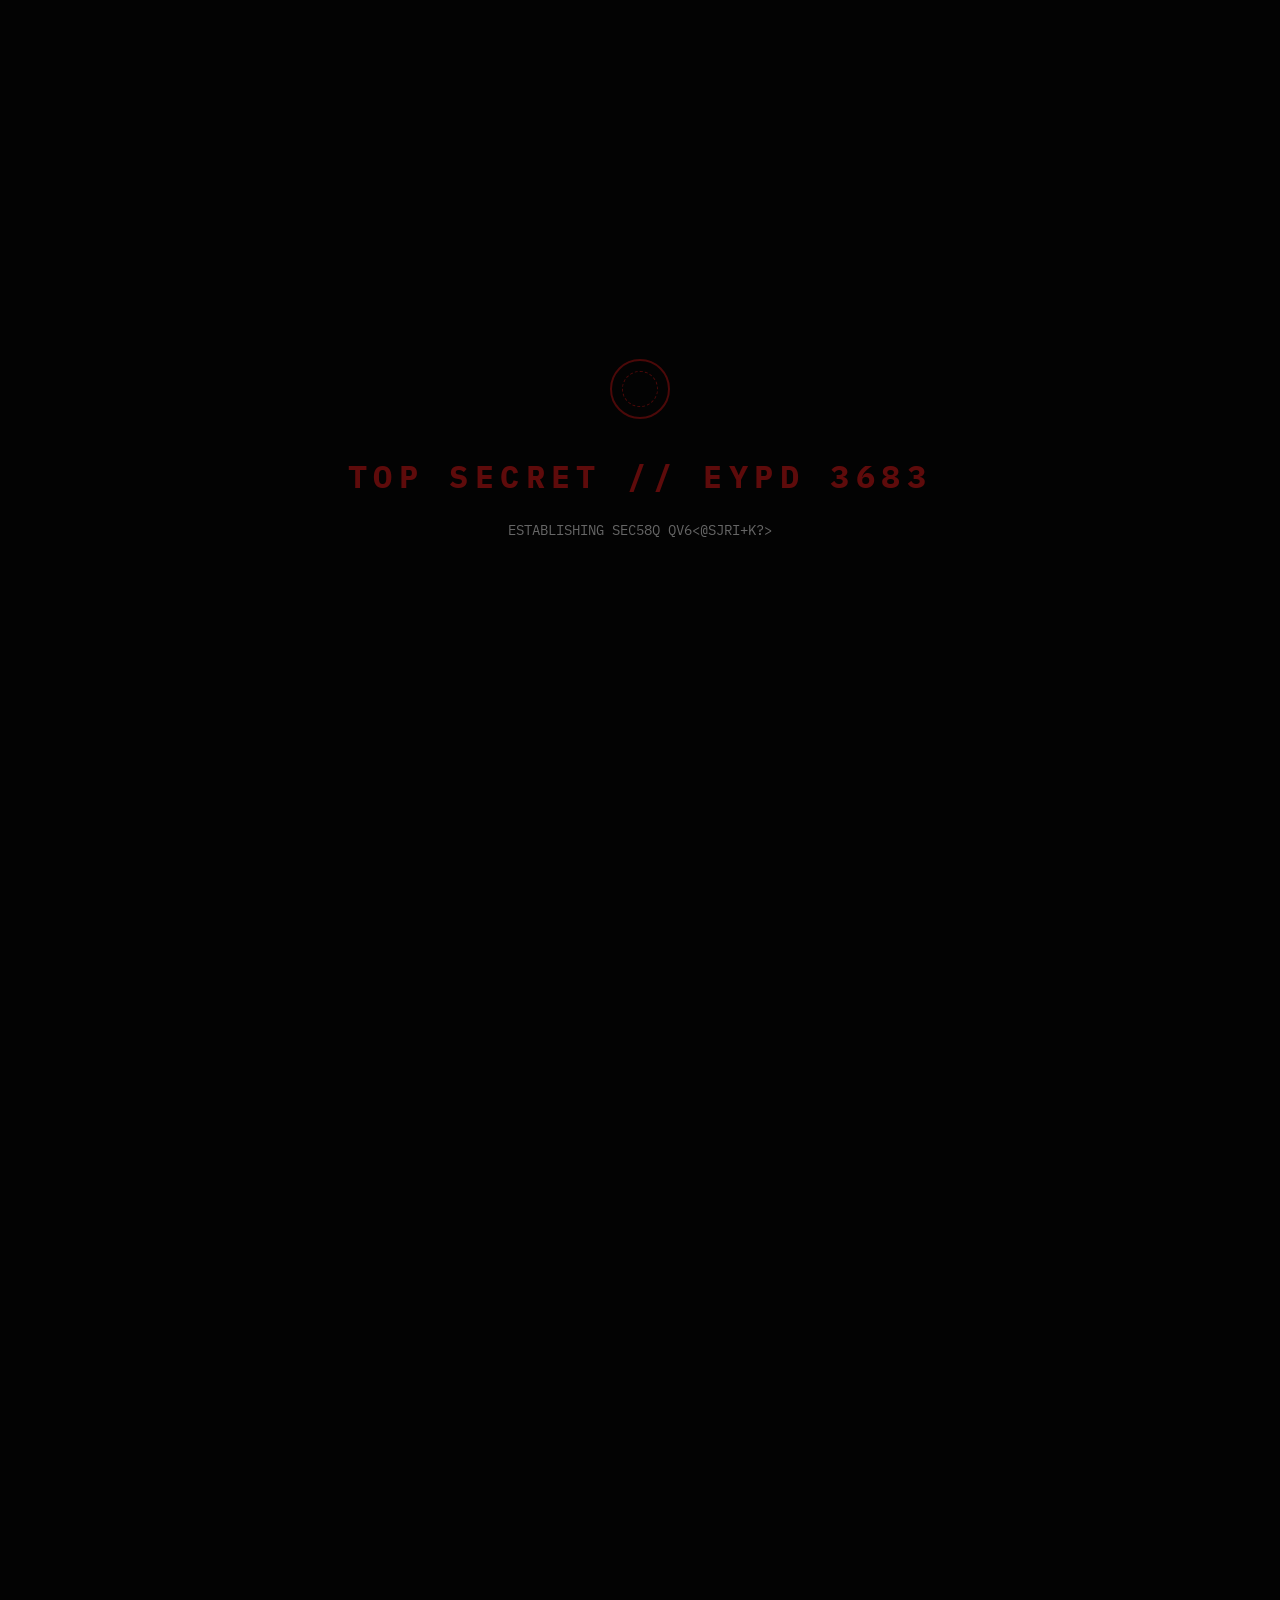
==== index.html @ 2230bb6f "Initial commit of Cybersec Portfolio" ====
<!DOCTYPE html>
<html lang="en">

<head>
    <meta charset="UTF-8">
    <meta name="viewport" content="width=device-width, initial-scale=1.0">
    <title>Dossier: A. Maryshchenko</title>
    <link rel="stylesheet" href="style.css">
    <link
        href="https://fonts.googleapis.com/css2?family=IBM+Plex+Mono:ital,wght@0,300;0,400;0,500;1,400&family=Playfair+Display:ital,wght@0,400;0,600;1,400&family=Shadows+Into+Light&display=swap"
        rel="stylesheet">
</head>

<body>
    <div class="scanlines"></div>

    <div class="threat-ticker" id="threat-ticker">
        <span class="ticker-close" id="close-ticker">[X]</span>
        <div class="ticker-content">
            <span>[US-CERT] SEVERITY HIGH: Zero-day exploit detected in active wild. Patch immediately.</span>
            <span class="ticker-sep">||</span>
            <span>[CISA] Alert (AA25-104A): APT groups targeting critical infrastructure.</span>
            <span class="ticker-sep">||</span>
            <span>[GLOBAL_INTEL] Ransomware surge tracked across financial sectors.</span>
            <span class="ticker-sep">||</span>
            <span>[INTERNAL] System integrity verified. No anomalous connections detected.</span>
        </div>
    </div>

    <div id="classification-overlay">
        <div class="overlay-content">
            <div class="seal"></div>
            <h1 class="decrypt" data-text="TOP SECRET // EYES ONLY">TOP SECRET // EYES ONLY</h1>
            <p class="decrypt" data-text="ESTABLISHING SECURE CONNECTION...">ESTABLISHING SECURE CONNECTION...</p>
        </div>
    </div>

    <div class="dossier-container">
        <div class="ink-stamp">CONFIDENTIAL</div>
        <header class="dossier-header">
            <div class="barcode"></div>
            <div class="doc-meta">
                <span class="glitch" data-text="DOC_ID: 884-AM-25">DOC_ID: 884-AM-25</span>
                <span>CLEARANCE: LEVEL 4</span>
                <span id="current-time"></span>
            </div>
            <h1 class="subject-title decrypt" data-text="SUBJECT: ANTON MARYSHCHENKO">SUBJECT: MARYSHCHENKO, ANTON</h1>
            <div class="header-divider"></div>
        </header>

        <main class="dossier-body">
            <section class="intel-block">
                <h2>I. IDENTIFICATION</h2>
                <div class="ident-wrapper" style="position: relative;">
                    <div class="invisible-ink" style="top: -20px; left: 160px; transform: rotate(-5deg); font-size: 1.4rem;">"High aptitude for lateral movement" - Director</div>
                    <div class="photo-placeholder">
                        <div class="photo-inner">
                            <span class="photo-text">NO_PHOTO_AVAILABLE</span>
                        </div>
                    </div>
                    <div class="data-grid">
                        <div class="data-row">
                            <span class="label">CURRENT STATUS:</span>
                            <span class="value">Cybersecurity Student <span class="highlight-serif">/</span>
                                Enthusiast</span>
                        </div>
                        <div class="data-row">
                            <span class="label">LOCATION:</span>
                            <span class="value">Rzeszów, Poland</span>
                        </div>
                        <div class="data-row">
                            <span class="label">LANGUAGES:</span>
                            <span class="value">English (B2), Polish (B2), Ukrainian (Native)</span>
                        </div>
                        <div class="data-row">
                            <span class="label">COMMS_LINK:</span>
                            <span class="value">
                                <a href="mailto:carryratrotcat@gmail.com" class="secure-link">EMAIL</a> &nbsp;|&nbsp;
                                <a href="https://github.com/amaryshchenko" target="_blank"
                                    class="secure-link">GITHUB</a>
                            </span>
                        </div>
                        <div class="data-row" style="margin-top: 0.8rem;">
                            <span class="label">ARCHIVES:</span>
                            <span class="value">
                                <a href="blog.html" class="secure-link"
                                    style="color: var(--accent-red); font-weight: bold; letter-spacing: 0.1em;">[ ACCESS
                                    FIELD_NOTES // BLOG ]</a>
                            </span>
                        </div>
                    </div>
                </div>
            </section>

            <section class="intel-block">
                <h2>II. CAPABILITIES & ASSETS</h2>
                <p class="summary-text">Subject is actively developing foundational capabilities in <span
                        class="highlight-serif italic">offensive security methodologies</span>, vulnerability
                    assessment, and threat hunting. Known to frequent training grounds (TryHackMe, HackTheBox) to build
                    practical skills in privilege escalation, exploitation, and cryptographic analysis.</p>

                <div style="position: relative;">
                    <div class="invisible-ink" style="top: -25px; right: 10px; transform: rotate(7deg); color: #00ffcc; text-shadow: 0 0 8px #00ffcc;">Currently studying for OSCP certification.</div>
                    <div class="capabilities-list">
                        <span class="cap-item decrypt-late" data-text="Bash / Python">Bash / Python</span>
                    <span class="cap-item decrypt-late" data-text="SQL / Web Exploitation">SQL / Web Exploitation</span>
                    <span class="cap-item decrypt-late" data-text="Metasploit Framework">Metasploit Framework</span>
                    <span class="cap-item decrypt-late" data-text="Burp Suite">Burp Suite</span>
                    <span class="cap-item decrypt-late" data-text="Nmap / Wireshark">Nmap / Wireshark</span>
                    <span class="cap-item decrypt-late" data-text="Active Directory">Active Directory</span>
                    <span class="cap-item decrypt-late" data-text="Wazuh SIEM">Wazuh, Splunk</span>
                    </div>
                </div>
            </section>

            <section class="intel-block">
                <h2>III. RECENT OPERATIONS</h2>

                <div class="operation" style="position: relative;">
                    <div class="invisible-ink" style="bottom: 10px; right: 20px; transform: rotate(-4deg); color: #ff00ff; text-shadow: 0 0 8px #ff00ff;">Note: Strong methodology. Excellent pivot from initial phishing payload to full Domain Admin compromise.</div>
                    <div class="op-header">
                        <h3>OP: ENTERPRISE HOMELAB (PROJECT SP)</h3>
                        <a href="https://github.com/amaryshchenko/project-sp" class="secure-link" target="_blank">[VIEW
                            ARCHIVE]</a>
                    </div>
                    <p class="op-details">
                        Subject architected a 6-node corporate infrastructure featuring AD, DNS, DHCP, and SSO. Executed
                        a full-spectrum kill chain simulation involving reconnaissance, credential brute-forcing,
                        phishing, lateral movement, privilege escalation, and data exfiltration.
                    </p>
                    <div class="kill-chain-log">
                        <div class="log-header">ACTION_REPORT :: KILL_CHAIN_SEQUENCE</div>
                        <div class="log-entry">
                            <span class="timestamp">[T+00:00]</span>
                            <span class="phase">RECONNAISSANCE</span>
                            <span class="log-desc">Mapped 6-node network (<span class="intel-tooltip"
                                    data-intel="Active Directory (Microsoft)">AD</span>, <span class="intel-tooltip"
                                    data-intel="Domain Name System">DNS</span>, <span class="intel-tooltip"
                                    data-intel="Dynamic Host Configuration Protocol">DHCP</span>, <span
                                    class="intel-tooltip" data-intel="Single Sign-On">SSO</span>) via active
                                scanning.</span>
                        </div>
                        <div class="log-entry">
                            <span class="timestamp">[T+01:14]</span>
                            <span class="phase">INFILTRATION</span>
                            <span class="log-desc">Credential brute-force executed. Initial foothold established.</span>
                        </div>
                        <div class="log-entry">
                            <span class="timestamp">[T+02:45]</span>
                            <span class="phase">LATERAL_MOVEMENT</span>
                            <span class="log-desc">Phishing payload executed. Reverse shell gained on
                                WIN_11_CLIENT.</span>
                        </div>
                        <div class="log-entry">
                            <span class="timestamp">[T+03:12]</span>
                            <span class="phase">PRIVILEGE_ESCALATION</span>
                            <span class="log-desc">Domain Admin compromised on WIN_SERVER_2025. Persistence
                                achieved.</span>
                        </div>
                        <div class="log-entry">
                            <span class="timestamp">[T+04:28]</span>
                            <span class="phase">DETECTION_ANALYSIS</span>
                            <span class="log-desc">Reviewed Wazuh SIEM alerts to analyze attack signatures and
                                indicators.</span>
                        </div>
                    </div>
                </div>

                <div class="operation">
                    <div class="op-header">
                        <h3>OP: CONTINUOUS ASSESSMENT</h3>
                    </div>
                    <p class="op-details">
                        Ongoing infiltration and analysis of simulated environments. Web application security via
                        PortSwigger Academy. Consistent engagement in capture-the-flag exercises.
                    </p>
                </div>
            </section>

            <section class="intel-block">
                <h2>IV. ACADEMIC & TRAINING RECORDS</h2>
                <div class="operation">
                    <div class="op-header">
                        <h3>UNIVERSITY OF INFORMATION TECHNOLOGY AND MANAGEMENT, RZESZÓW</h3>
                    </div>
                    <p class="op-details">Higher Education | Cybersecurity | 2025 – Present</p>
                </div>
                <div class="operation">
                    <div class="op-header">
                        <h3>MANKIVSKA ZZSO I–III STOPNIA</h3>
                    </div>
                    <p class="op-details">Secondary Education | 2013 – 2025</p>
                </div>
            </section>

            <section class="intel-block biometric-section">
                <h2>V. SECURE ASSETS (RESTRICTED)</h2>
                <div class="auth-container" style="position: relative;">
                    <div class="invisible-ink" style="top: -30px; left: 50%; transform: translateX(-50%) rotate(2deg); color: #00ffcc; text-shadow: 0 0 8px #00ffcc;">Hold for 2.5s to bypass DRM lock.</div>
                    <div class="fingerprint-scanner" id="biometric-scanner">
                        <div class="scanner-line"></div>
                        <span class="scanner-text">[ PRESS AND HOLD FOR CLEARANCE ]</span>
                    </div>
                    <div class="progress-bar-container">
                        <div class="progress-bar" id="auth-progress"></div>
                    </div>
                    <p id="auth-status" class="font-mono">AWAITING BIOMETRIC INPUT...</p>

                    <div id="secure-payload" style="display: none;">
                        <div class="payload-content">
                            <p class="success-msg decrypt-late" data-text="AUTHORIZATION ACCEPTED. FILES UNLOCKED.">
                                AUTHORIZATION ACCEPTED. FILES UNLOCKED.</p>
                            <div class="file-links">
                                <a href="CV_Anton_Maryshchenko.pdf" target="_blank"
                                    class="secure-link file-btn decrypt-late" data-text="> DOWNLOAD_CV.PDF">>
                                    DOWNLOAD_CV.PDF</a>
                                <a href="Certificates_Anton_Maryshchenko.pdf" target="_blank"
                                    class="secure-link file-btn decrypt-late" data-text="> VIEW_CERTIFICATES.PDF">>
                                    VIEW_CERTIFICATES.PDF</a>
                            </div>
                        </div>
                    </div>
                </div>
            </section>


        </main>


        <footer class="dossier-footer">
            <div class="header-divider"></div>
            <p>END OF FILE.</p>
            <p class="subtext">UNAUTHORIZED REPRODUCTION OR DISTRIBUTION IS STRICTLY PROHIBITED.</p>
            <p class="subtext" style="margin-top: 2rem;">
                <span id="btn-purge" class="secure-link" style="cursor: pointer; color: #444;">[ PURGE RECORD ]</span>
            </p>
        </main>
    </div>

    <!-- UV Scanner Side Tab -->
    <button id="btn-uv" class="uv-side-tab">
        <span class="hw-led"></span>
        <span class="hw-text">UV_SCANNER</span>
    </button>

    <script src="app.js"></script>
</body>

</html>
---- style.css ----
:root {
    --bg-color: #030303;
    --paper-color: #0a0a0a;
    --text-primary: #d1d1d1;
    --text-muted: #666666;
    --accent-red: #5e0b0b;
    --border-color: #222222;
    --font-mono: 'IBM Plex Mono', monospace;
    --font-serif: 'Playfair Display', serif;
}

* {
    margin: 0;
    padding: 0;
    box-sizing: border-box;
}

body {
    background-color: var(--bg-color);
    color: var(--text-primary);
    font-family: var(--font-mono);
    line-height: 1.6;
    font-size: 14px;
    overflow-x: hidden;
    transition: background-color 0.5s ease;
}

::selection {
    background: var(--text-primary);
    color: var(--bg-color);
}

/* Custom Scrollbar */
::-webkit-scrollbar {
    width: 8px;
}
::-webkit-scrollbar-track {
    background: var(--bg-color);
}
::-webkit-scrollbar-thumb {
    background: #333;
    border: 1px solid var(--border-color);
}
::-webkit-scrollbar-thumb:hover {
    background: #555;
}

/* Background watermark */
.dossier-container::before {
    content: 'CONFIDENTIAL';
    position: fixed;
    top: 50%;
    left: 50%;
    transform: translate(-50%, -50%) rotate(-45deg);
    font-size: 10vw;
    font-family: var(--font-serif);
    font-weight: 600;
    color: rgba(255, 255, 255, 0.015);
    z-index: 0;
    pointer-events: none;
    letter-spacing: 0.1em;
    white-space: nowrap;
}

/* CRT Scanlines Effect */
.scanlines {
    position: fixed;
    top: 0; left: 0; width: 100vw; height: 100vh;
    background: linear-gradient(rgba(18, 16, 16, 0) 50%, rgba(0, 0, 0, 0.2) 50%), linear-gradient(90deg, rgba(255, 0, 0, 0.03), rgba(0, 255, 0, 0.01), rgba(0, 0, 255, 0.03));
    background-size: 100% 3px, 3px 100%;
    z-index: 9998;
    pointer-events: none;
    opacity: 0.6;
}

/* Initial Overlay */
#classification-overlay {
    position: fixed;
    top: 0;
    left: 0;
    width: 100vw;
    height: 100vh;
    background-color: var(--bg-color);
    z-index: 9999;
    display: flex;
    justify-content: center;
    align-items: center;
    flex-direction: column;
    transition: opacity 1.5s ease-in-out;
}

.overlay-content {
    text-align: center;
    color: var(--accent-red);
}

.overlay-content h1 {
    font-size: 2rem;
    letter-spacing: 0.2em;
    margin-bottom: 1rem;
}

.overlay-content p {
    color: var(--text-muted);
    font-size: 0.9rem;
}

.seal {
    width: 60px;
    height: 60px;
    border: 2px solid var(--accent-red);
    border-radius: 50%;
    margin: 0 auto 2rem auto;
    position: relative;
    opacity: 0.8;
}
.seal::after {
    content: '';
    position: absolute;
    top: 10px;
    left: 10px;
    right: 10px;
    bottom: 10px;
    border: 1px dashed var(--accent-red);
    border-radius: 50%;
    animation: spin 10s linear infinite;
}

@keyframes spin {
    100% { transform: rotate(360deg); }
}

/* Dossier Layout */
.dossier-container {
    max-width: 800px;
    margin: 3rem auto 2rem auto;
    padding: 3rem 2rem;
    background-color: var(--paper-color);
    background-image: 
        linear-gradient(rgba(255, 255, 255, 0.015) 1px, transparent 1px),
        linear-gradient(90deg, rgba(255, 255, 255, 0.015) 1px, transparent 1px);
    background-size: 20px 20px;
    min-height: 100vh;
    border-left: 1px solid var(--border-color);
    border-right: 1px solid var(--border-color);
    box-shadow: 0 0 50px rgba(0,0,0,0.8);
    opacity: 0;
    transition: opacity 2s ease-in, background-color 0.5s ease, box-shadow 0.5s ease, border-color 0.5s ease;
    position: relative;
    z-index: 1;
}

/* Removed dossier tab */
/* Removed sys-diag */

.dossier-header {
    margin-bottom: 3rem;
    position: relative;
}

/* Barcode Decoration */
.barcode {
    width: 120px;
    height: 20px;
    background-image: 
      linear-gradient(to right, 
        #444 1px, transparent 1px, 
        transparent 3px, #444 3px, #444 4px, transparent 4px,
        transparent 6px, #444 6px, #444 9px, transparent 9px,
        transparent 11px, #444 11px, #444 12px, transparent 12px,
        transparent 14px, #444 14px, #444 17px, transparent 17px,
        transparent 19px, #444 19px, #444 20px, transparent 20px);
    background-size: 20px 100%;
    margin-bottom: 1.5rem;
    margin-left: auto;
    opacity: 0.5;
}

@keyframes terminal-blink {
    0%, 49% { opacity: 1; }
    50%, 100% { opacity: 0; }
}
.flash-text {
    animation: terminal-blink 1.2s infinite;
}

.doc-meta {
    display: flex;
    justify-content: space-between;
    color: var(--text-muted);
    font-size: 0.8rem;
    margin-bottom: 2rem;
    text-transform: uppercase;
}

.subject-title {
    font-family: var(--font-serif);
    font-size: 2.5rem;
    font-weight: 400;
    letter-spacing: 0.05em;
    color: #eeeeee;
    margin-bottom: 1.5rem;
}

.header-divider {
    height: 2px;
    background-color: var(--border-color);
    width: 100%;
    margin-bottom: 4px;
}
.header-divider::after {
    content: '';
    display: block;
    height: 1px;
    background-color: var(--border-color);
    width: 100%;
    margin-top: 4px;
}

.intel-block {
    margin-bottom: 3.5rem;
}

.intel-block h2 {
    font-family: var(--font-serif);
    font-size: 1.2rem;
    font-weight: 400;
    color: var(--text-muted);
    letter-spacing: 0.1em;
    margin-bottom: 1.5rem;
    text-transform: uppercase;
}

.highlight-serif {
    font-family: var(--font-serif);
    color: #eeeeee;
}
.italic {
    font-style: italic;
}

/* Identification Photo Wrapper */
.ident-wrapper {
    display: flex;
    gap: 2.5rem;
    align-items: center;
    position: relative;
    z-index: 1;
}

@keyframes photo-flicker {
    0%, 95%, 100% { opacity: 1; }
    96%, 99% { opacity: 0.4; }
    97% { opacity: 0.8; }
}

.photo-placeholder {
    width: 130px;
    height: 160px;
    border: 1px solid var(--border-color);
    padding: 0.3rem;
    background: #050505;
    flex-shrink: 0;
    box-shadow: inset 0 0 10px rgba(0,0,0,0.8);
    animation: photo-flicker 5s infinite linear;
}

.photo-inner {
    width: 100%;
    height: 100%;
    border: 1px dashed #333;
    display: flex;
    justify-content: center;
    align-items: center;
    background-image: repeating-linear-gradient(45deg, transparent, transparent 4px, rgba(255,255,255,0.02) 4px, rgba(255,255,255,0.02) 8px);
}

.photo-text {
    font-size: 0.65rem;
    color: #555;
    transform: rotate(-90deg);
    white-space: nowrap;
    letter-spacing: 0.1em;
}

/* Data Grid */
.data-grid {
    display: flex;
    flex-direction: column;
    gap: 0.8rem;
}

.data-row {
    display: flex;
}

.data-row .label {
    width: 180px;
    color: var(--text-muted);
}

.data-row .value {
    flex: 1;
    color: var(--text-primary);
    display: flex;
    align-items: center;
}

.redacted {
    background-color: var(--text-primary);
    color: var(--text-primary);
    cursor: crosshair;
    transition: background-color 0.3s, color 0.3s;
    user-select: none;
}

.redacted:hover {
    background-color: transparent;
    color: var(--text-primary);
}

/* Intel Tooltips */
.intel-tooltip {
    border-bottom: 1px dashed #666;
    cursor: help;
    position: relative;
    color: var(--text-highlight);
    transition: color 0.2s, border-color 0.2s;
}
.intel-tooltip:hover {
    color: var(--accent-red);
    border-color: var(--accent-red);
}
.intel-tooltip:hover::after {
    content: attr(data-intel);
    position: absolute;
    bottom: 100%;
    left: 50%;
    transform: translateX(-50%);
    background: #050505;
    border: 1px solid var(--border-color);
    padding: 0.4rem 0.8rem;
    font-size: 0.75rem;
    color: #eee;
    white-space: nowrap;
    z-index: 10;
    font-family: var(--font-mono);
    box-shadow: 0 4px 15px rgba(0,0,0,0.8);
    margin-bottom: 5px;
    letter-spacing: 0.05em;
}

/* Capabilities */
.summary-text {
    text-align: justify;
    margin-bottom: 1.5rem;
}

.capabilities-list {
    display: flex;
    flex-wrap: wrap;
    gap: 0.5rem;
}

.cap-item {
    border: 1px solid var(--border-color);
    padding: 0.3rem 0.8rem;
    font-size: 0.85rem;
    color: #999;
    text-transform: uppercase;
}

/* Operations */
.operation {
    margin-bottom: 2rem;
}

.op-header {
    display: flex;
    justify-content: space-between;
    align-items: baseline;
    margin-bottom: 0.5rem;
    border-bottom: 1px dotted var(--border-color);
    padding-bottom: 0.2rem;
}

.op-header h3 {
    font-size: 1rem;
    font-weight: 400;
    color: #ddd;
}

.op-details {
    text-align: justify;
    color: #aaa;
}

/* Kill Chain Log */
.kill-chain-log {
    background: #040404;
    border: 1px dashed var(--border-color);
    padding: 1.5rem;
    margin: 1.5rem 0;
    font-family: var(--font-mono);
    font-size: 0.85rem;
}

.log-header {
    color: var(--accent-red);
    margin-bottom: 1.5rem;
    letter-spacing: 0.1em;
    font-size: 0.75rem;
}

.log-entry {
    margin-bottom: 0.8rem;
    display: flex;
    gap: 1.5rem;
}

.timestamp {
    color: var(--text-muted);
    min-width: 80px;
}

.phase {
    min-width: 180px;
}

/* Colors removed for a monochromatic log */

.log-desc {
    color: #999;
    flex: 1;
}

/* Live Terminal Feed */
.terminal-window {
    background: #020202;
    border: 1px dashed var(--border-color);
    font-family: var(--font-mono);
    font-size: 0.75rem;
    height: 140px;
    display: flex;
    flex-direction: column;
    overflow: hidden;
    position: relative;
    box-shadow: inset 0 0 30px rgba(0, 0, 0, 0.9);
}
.terminal-header {
    background: #0a0a0a;
    color: #666;
    padding: 0.3rem 0.6rem;
    border-bottom: 1px dashed var(--border-color);
    display: flex;
    justify-content: space-between;
}
.terminal-body {
    padding: 0.5rem 0.8rem;
    flex: 1;
    display: flex;
    flex-direction: column;
    justify-content: flex-end;
    color: #5a8a5a;
    line-height: 1.6;
}
.blinking-cursor {
    animation: terminal-blink 1s infinite;
}

/* Biometric Scanner */
.biometric-section {
    background: rgba(10, 10, 10, 0.5);
    border: 1px solid var(--border-color);
    padding: 2rem;
}

.auth-container {
    display: flex;
    flex-direction: column;
    align-items: center;
    text-align: center;
}

.fingerprint-scanner {
    width: 250px;
    height: 80px;
    border: 1px dashed var(--text-muted);
    display: flex;
    justify-content: center;
    align-items: center;
    cursor: pointer;
    position: relative;
    overflow: hidden;
    margin-bottom: 1.5rem;
    transition: border-color 0.3s, background 0.3s;
    user-select: none;
}

.fingerprint-scanner:hover {
    border-color: #eee;
    background: rgba(255, 255, 255, 0.02);
}

.scanner-text {
    font-size: 0.8rem;
    color: var(--text-muted);
    pointer-events: none;
    z-index: 2;
}

.scanner-line {
    position: absolute;
    top: -100%;
    left: 0;
    width: 100%;
    height: 100%;
    background: linear-gradient(to bottom, rgba(255,255,255,0) 0%, rgba(255,255,255,0.05) 50%, rgba(255,255,255,0.2) 100%);
    border-bottom: 1px solid rgba(255,255,255,0.5);
    z-index: 1;
    pointer-events: none;
    display: none;
}

.fingerprint-scanner.scanning .scanner-line {
    display: block;
    animation: scan 1.5s linear infinite;
}

@keyframes scan {
    0% { top: -100%; }
    100% { top: 100%; }
}

.progress-bar-container {
    width: 250px;
    height: 4px;
    background: var(--border-color);
    margin-bottom: 1rem;
}

.progress-bar {
    height: 100%;
    width: 0%;
    background: #eee;
    transition: width 0.1s linear;
}

#auth-status {
    font-size: 0.85rem;
    color: var(--text-muted);
    min-height: 20px;
}

/* Secure Payload */
#secure-payload {
    width: 100%;
    margin-top: 1rem;
    padding-top: 1.5rem;
    border-top: 1px solid var(--border-color);
}
.success-msg {
    color: #4a6b4a; 
    margin-bottom: 1.5rem;
}
.file-links {
    display: flex;
    flex-direction: column;
    gap: 1rem;
    align-items: center;
}
.file-btn {
    border: 1px solid var(--border-color);
    padding: 0.5rem 1.5rem;
    width: 250px;
    display: inline-block;
    background: #050505;
}

/* Links */
.secure-link {
    color: var(--text-muted);
    text-decoration: none;
    border-bottom: 1px solid transparent;
    transition: color 0.2s, border-color 0.2s;
}
.secure-link:hover {
    color: #eee;
    border-color: #eee;
}
.file-btn:hover {
    background: #111;
}

/* Glitch Effect */
.glitch {
    position: relative;
    display: inline-block;
}

.dossier-footer {
    text-align: center;
    color: var(--text-muted);
    margin-top: 5rem;
}

.dossier-footer .subtext {
    font-size: 0.7rem;
    margin-top: 0.5rem;
}

/* Threat Intelligence Ticker */
.threat-ticker {
    position: fixed;
    top: 0;
    left: 0;
    width: 100%;
    background: var(--accent-red);
    color: #eee;
    font-family: var(--font-mono);
    font-size: 0.65rem;
    padding: 3px 0;
    z-index: 8000;
    overflow: hidden;
    white-space: nowrap;
    border-bottom: 1px solid #4a0a0a;
    display: flex;
    align-items: center;
}
.ticker-close {
    position: absolute;
    right: 15px;
    top: 50%;
    transform: translateY(-50%);
    background: var(--accent-red);
    color: #fff;
    cursor: pointer;
    font-weight: bold;
    z-index: 8001;
    padding: 0 5px;
}
.ticker-close:hover {
    color: #ffaaaa;
}
.ticker-content {
    display: inline-block;
    padding-left: 100%;
    animation: ticker-scroll 35s linear infinite;
}
.ticker-content span {
    margin-right: 15px;
}
.ticker-sep {
    color: #ffaaaa;
    opacity: 0.5;
}
@keyframes ticker-scroll {
    0% { transform: translateX(0); }
    100% { transform: translateX(-100%); }
}

/* Ink Stamp Overlay */
.ink-stamp {
    position: absolute;
    top: 200px;
    right: 30px;
    color: rgba(180, 20, 20, 0.15);
    border: 4px solid rgba(180, 20, 20, 0.15);
    padding: 0.5rem 1rem;
    font-size: 3rem;
    font-family: var(--font-serif);
    font-weight: bold;
    letter-spacing: 0.2em;
    transform: rotate(15deg);
    pointer-events: none;
    z-index: 0;
    border-radius: 5px;
}

/* Blog Archive Styles */
.blog-list {
    display: flex;
    flex-direction: column;
    gap: 2rem;
}
.post-preview {
    display: block;
    border: 1px dashed var(--border-color);
    padding: 1.5rem;
    background: rgba(10, 10, 10, 0.4);
    text-decoration: none;
    color: var(--text-primary);
    transition: background 0.3s, border-color 0.3s;
}
.post-preview:hover {
    border-color: #eee;
    background: rgba(255, 255, 255, 0.02);
}
.post-preview.locked {
    border-color: #311;
    background: repeating-linear-gradient(
        45deg,
        rgba(20, 0, 0, 0.5),
        rgba(20, 0, 0, 0.5) 10px,
        rgba(0, 0, 0, 0) 10px,
        rgba(0, 0, 0, 0) 20px
    );
    cursor: not-allowed;
}
.post-preview.locked:hover {
    border-color: var(--accent-red);
    background: repeating-linear-gradient(
        45deg,
        rgba(40, 0, 0, 0.5),
        rgba(40, 0, 0, 0.5) 10px,
        rgba(0, 0, 0, 0) 10px,
        rgba(0, 0, 0, 0) 20px
    );
}
.post-meta {
    display: flex;
    justify-content: space-between;
    font-size: 0.75rem;
    color: var(--text-muted);
    margin-bottom: 1rem;
}
.post-tags {
    color: var(--accent-red);
}
.post-title {
    font-family: var(--font-serif);
    font-size: 1.4rem;
    color: #eee;
    margin-bottom: 0.8rem;
    font-weight: 400;
}
.post-excerpt {
    color: #999;
    font-size: 0.9rem;
    line-height: 1.6;
}

/* UV Scanner Side Tab */
.uv-side-tab {
    position: fixed;
    right: 0;
    top: 50%;
    transform: translateY(-50%);
    background: #111;
    border: 1px solid #333;
    border-right: none;
    color: #555;
    padding: 20px 6px;
    font-family: var(--font-mono);
    font-size: 0.75rem;
    cursor: pointer;
    z-index: 10000;
    transition: opacity 1.5s ease-in, all 0.3s ease;
    opacity: 0;
    pointer-events: none;
    display: flex;
    align-items: center;
    justify-content: center;
    writing-mode: vertical-rl;
    text-orientation: mixed;
    letter-spacing: 0.2em;
    border-radius: 6px 0 0 6px;
    font-weight: bold;
}
.uv-side-tab.uv-visible {
    opacity: 1;
    pointer-events: auto;
}
.uv-side-tab:hover {
    background: #1a1a1a;
    border-color: #555;
    color: #888;
    padding-right: 12px;
}
.uv-side-tab .hw-led {
    margin-bottom: 12px;
    width: 6px;
    height: 6px;
    border-radius: 50%;
    background: #333;
    transition: all 0.3s;
}
body.uv-mode .uv-side-tab {
    border-color: #8a2be2;
    color: #00ffcc;
    background: #0b0512;
    box-shadow: -5px 0 15px rgba(138, 43, 226, 0.2);
}
body.uv-mode .uv-side-tab .hw-led {
    background: #00ffcc;
    box-shadow: 0 0 8px #00ffcc;
}

/* Blacklight / UV Mode */
body.uv-mode {
    --bg-color: #0b0512;
    --paper-color: #14081c;
    --accent-red: #00ffcc;
    --text-primary: #aeb5c0;
}
body.uv-mode .dossier-container {
    box-shadow: 0 0 50px rgba(138, 43, 226, 0.4);
    border-color: rgba(138, 43, 226, 0.5);
    background-image: 
        linear-gradient(rgba(138, 43, 226, 0.05) 1px, transparent 1px),
        linear-gradient(90deg, rgba(138, 43, 226, 0.05) 1px, transparent 1px);
}
body.uv-mode .ink-stamp {
    color: rgba(138, 43, 226, 0.2) !important;
    border-color: rgba(138, 43, 226, 0.2) !important;
}
.invisible-ink {
    position: absolute;
    font-family: 'Shadows Into Light', cursive;
    color: #ff00ff;
    font-size: 1.3rem;
    text-shadow: 0 0 8px #ff00ff;
    opacity: 0;
    pointer-events: none;
    transition: opacity 0.8s ease-in;
    z-index: 100;
}
body.uv-mode .invisible-ink {
    opacity: 1;
}

/* Single Post Styles */
.blog-post {
    margin-top: 1rem;
}
.post-main-title {
    font-family: var(--font-serif);
    font-size: 2rem;
    color: #eee;
    margin-bottom: 2rem;
    border-bottom: 1px dotted var(--border-color);
    padding-bottom: 1rem;
    font-weight: 400;
}
.post-content h3 {
    color: var(--text-muted);
    font-family: var(--font-mono);
    font-size: 1.1rem;
    margin: 2.5rem 0 1rem 0;
    text-transform: uppercase;
}
.post-content p {
    margin-bottom: 1.5rem;
    text-align: justify;
    line-height: 1.8;
}
.code-block {
    background: #040404;
    border: 1px dashed var(--border-color);
    margin: 2rem 0;
}
.code-header {
    background: #111;
    color: var(--accent-red);
    padding: 0.3rem 0.8rem;
    font-size: 0.75rem;
    border-bottom: 1px dashed var(--border-color);
}
.code-block pre {
    padding: 1rem;
    overflow-x: auto;
}
.code-block code {
    font-family: var(--font-mono);
    color: #5a8a5a;
    font-size: 0.85rem;
}

@media (max-width: 600px) {
    .data-row {
        flex-direction: column;
    }
    .data-row .label {
        width: auto;
        margin-bottom: 0.2rem;
    }
    .subject-title {
        font-size: 1.8rem;
    }
    .log-entry {
        flex-direction: column;
        gap: 0.2rem;
        margin-bottom: 1rem;
        border-bottom: 1px dotted var(--border-color);
        padding-bottom: 0.5rem;
    }
    .phase {
        margin-bottom: 0.2rem;
    }
    .barcode {
        display: none;
    }
}

/* Print Stylesheet */
@media print {
    body, .dossier-container {
        background: #fff !important;
        color: #000 !important;
        box-shadow: none !important;
    }
    .dossier-container {
        border: none !important;
        padding: 0 !important;
    }
    #classification-overlay, .scanlines, .barcode, .dossier-container::before, #btn-purge {
        display: none !important;
    }
    .text-primary, .text-highlight, .text-muted, h1, h2, h3, p, span, .skill-name, .skill-meter {
        color: #000 !important;
        text-shadow: none !important;
    }
    .redacted {
        background: #000 !important;
        color: #000 !important;
        -webkit-print-color-adjust: exact;
        print-color-adjust: exact;
    }
    .photo-inner {
        border-color: #000 !important;
        background-image: none !important;
    }
    .photo-placeholder {
        border-color: #000 !important;
        box-shadow: none !important;
        animation: none !important;
    }
}
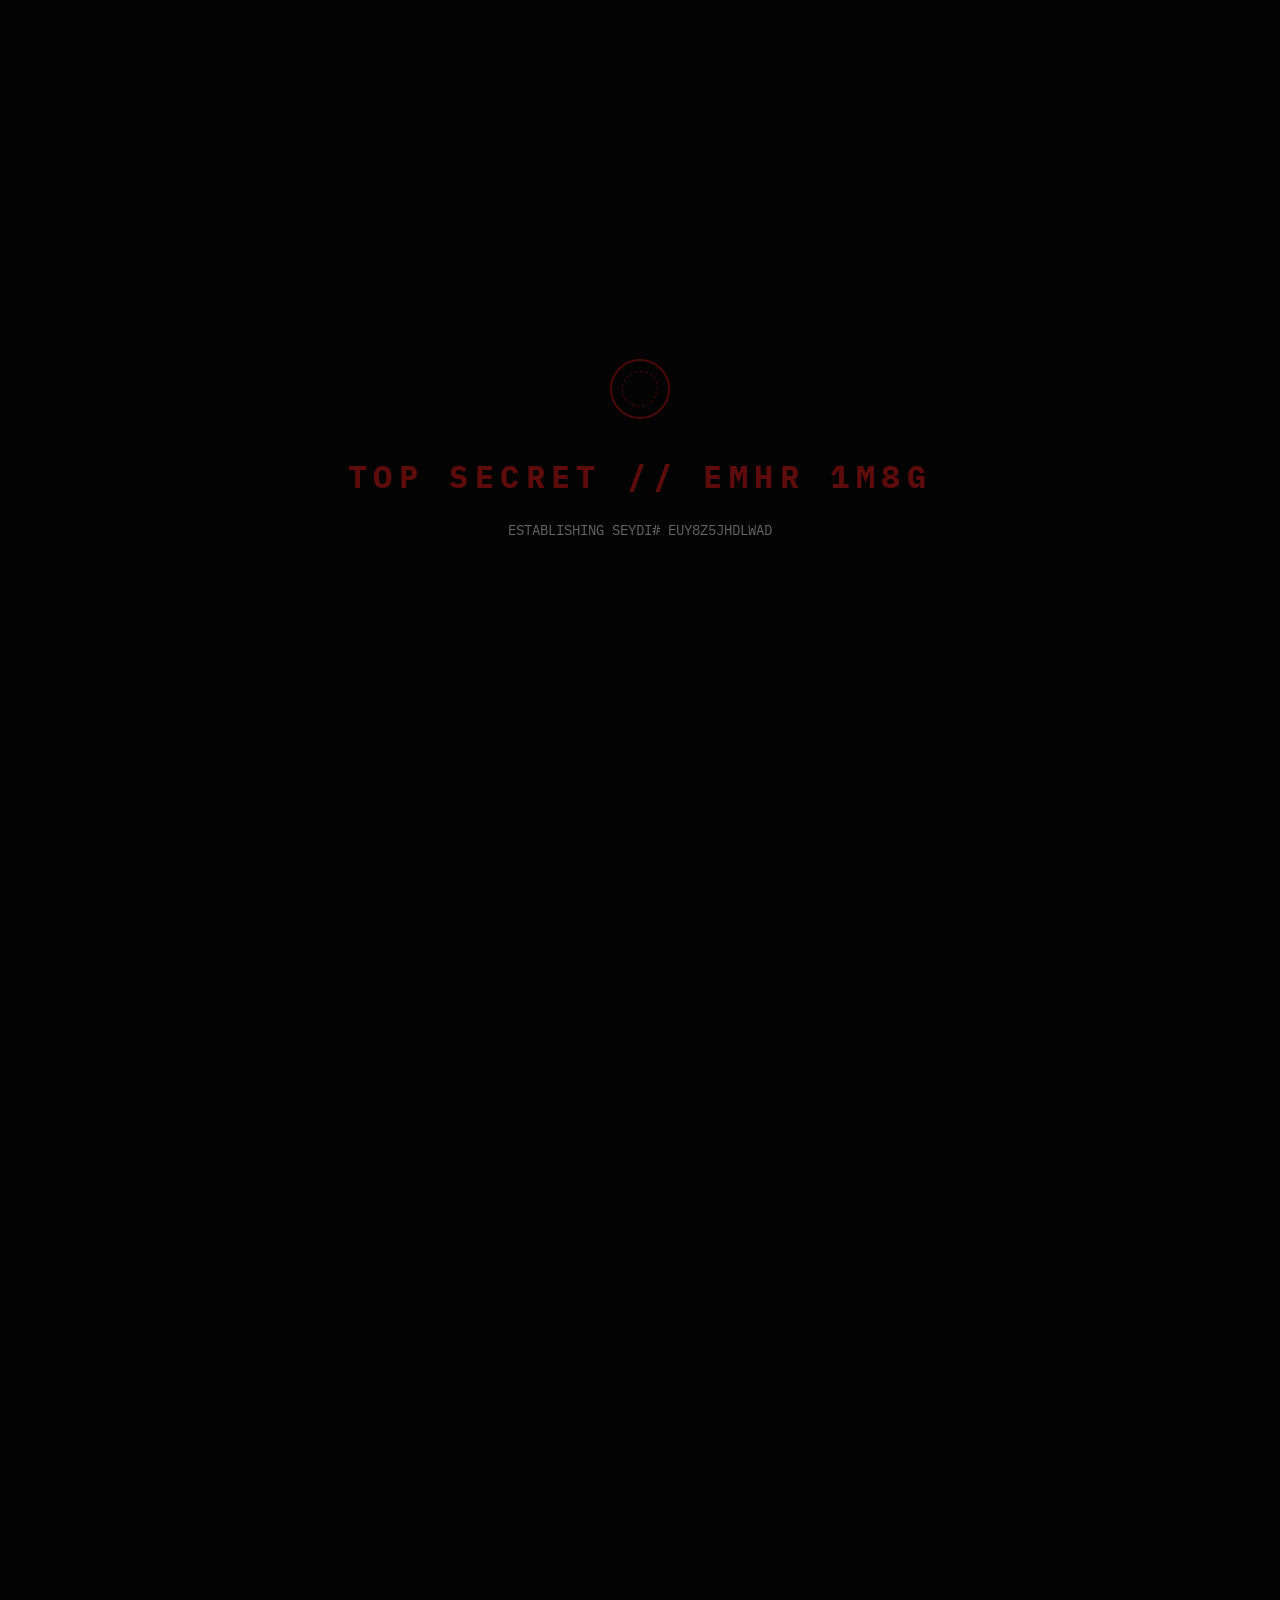
==== commit be191280: "Refactor file structure: grouped assets" ====
--- a/index.html
+++ b/index.html
@@ -5,7 +5,7 @@
     <meta charset="UTF-8">
     <meta name="viewport" content="width=device-width, initial-scale=1.0">
     <title>Dossier: A. Maryshchenko</title>
-    <link rel="stylesheet" href="style.css">
+    <link rel="stylesheet" href="assets/css/style.css">
     <link
         href="https://fonts.googleapis.com/css2?family=IBM+Plex+Mono:ital,wght@0,300;0,400;0,500;1,400&family=Playfair+Display:ital,wght@0,400;0,600;1,400&family=Shadows+Into+Light&display=swap"
         rel="stylesheet">
@@ -211,10 +211,10 @@
                             <p class="success-msg decrypt-late" data-text="AUTHORIZATION ACCEPTED. FILES UNLOCKED.">
                                 AUTHORIZATION ACCEPTED. FILES UNLOCKED.</p>
                             <div class="file-links">
-                                <a href="CV_Anton_Maryshchenko.pdf" target="_blank"
+                                <a href="assets/docs/CV_Anton_Maryshchenko.pdf" target="_blank"
                                     class="secure-link file-btn decrypt-late" data-text="> DOWNLOAD_CV.PDF">>
                                     DOWNLOAD_CV.PDF</a>
-                                <a href="Certificates_Anton_Maryshchenko.pdf" target="_blank"
+                                <a href="assets/docs/Certificates_Anton_Maryshchenko.pdf" target="_blank"
                                     class="secure-link file-btn decrypt-late" data-text="> VIEW_CERTIFICATES.PDF">>
                                     VIEW_CERTIFICATES.PDF</a>
                             </div>
@@ -243,7 +243,7 @@
         <span class="hw-text">UV_SCANNER</span>
     </button>
 
-    <script src="app.js"></script>
+    <script src="assets/js/app.js"></script>
 </body>
 
 </html>
--- a/assets/css/style.css
+++ b/assets/css/style.css
@@ -0,0 +1,938 @@
+:root {
+    --bg-color: #030303;
+    --paper-color: #0a0a0a;
+    --text-primary: #d1d1d1;
+    --text-muted: #666666;
+    --accent-red: #5e0b0b;
+    --border-color: #222222;
+    --font-mono: 'IBM Plex Mono', monospace;
+    --font-serif: 'Playfair Display', serif;
+}
+
+* {
+    margin: 0;
+    padding: 0;
+    box-sizing: border-box;
+}
+
+body {
+    background-color: var(--bg-color);
+    color: var(--text-primary);
+    font-family: var(--font-mono);
+    line-height: 1.6;
+    font-size: 14px;
+    overflow-x: hidden;
+    transition: background-color 0.5s ease;
+}
+
+::selection {
+    background: var(--text-primary);
+    color: var(--bg-color);
+}
+
+/* Custom Scrollbar */
+::-webkit-scrollbar {
+    width: 8px;
+}
+::-webkit-scrollbar-track {
+    background: var(--bg-color);
+}
+::-webkit-scrollbar-thumb {
+    background: #333;
+    border: 1px solid var(--border-color);
+}
+::-webkit-scrollbar-thumb:hover {
+    background: #555;
+}
+
+/* Background watermark */
+.dossier-container::before {
+    content: 'CONFIDENTIAL';
+    position: fixed;
+    top: 50%;
+    left: 50%;
+    transform: translate(-50%, -50%) rotate(-45deg);
+    font-size: 10vw;
+    font-family: var(--font-serif);
+    font-weight: 600;
+    color: rgba(255, 255, 255, 0.015);
+    z-index: 0;
+    pointer-events: none;
+    letter-spacing: 0.1em;
+    white-space: nowrap;
+}
+
+/* CRT Scanlines Effect */
+.scanlines {
+    position: fixed;
+    top: 0; left: 0; width: 100vw; height: 100vh;
+    background: linear-gradient(rgba(18, 16, 16, 0) 50%, rgba(0, 0, 0, 0.2) 50%), linear-gradient(90deg, rgba(255, 0, 0, 0.03), rgba(0, 255, 0, 0.01), rgba(0, 0, 255, 0.03));
+    background-size: 100% 3px, 3px 100%;
+    z-index: 9998;
+    pointer-events: none;
+    opacity: 0.6;
+}
+
+/* Initial Overlay */
+#classification-overlay {
+    position: fixed;
+    top: 0;
+    left: 0;
+    width: 100vw;
+    height: 100vh;
+    background-color: var(--bg-color);
+    z-index: 9999;
+    display: flex;
+    justify-content: center;
+    align-items: center;
+    flex-direction: column;
+    transition: opacity 1.5s ease-in-out;
+}
+
+.overlay-content {
+    text-align: center;
+    color: var(--accent-red);
+}
+
+.overlay-content h1 {
+    font-size: 2rem;
+    letter-spacing: 0.2em;
+    margin-bottom: 1rem;
+}
+
+.overlay-content p {
+    color: var(--text-muted);
+    font-size: 0.9rem;
+}
+
+.seal {
+    width: 60px;
+    height: 60px;
+    border: 2px solid var(--accent-red);
+    border-radius: 50%;
+    margin: 0 auto 2rem auto;
+    position: relative;
+    opacity: 0.8;
+}
+.seal::after {
+    content: '';
+    position: absolute;
+    top: 10px;
+    left: 10px;
+    right: 10px;
+    bottom: 10px;
+    border: 1px dashed var(--accent-red);
+    border-radius: 50%;
+    animation: spin 10s linear infinite;
+}
+
+@keyframes spin {
+    100% { transform: rotate(360deg); }
+}
+
+/* Dossier Layout */
+.dossier-container {
+    max-width: 800px;
+    margin: 3rem auto 2rem auto;
+    padding: 3rem 2rem;
+    background-color: var(--paper-color);
+    background-image: 
+        linear-gradient(rgba(255, 255, 255, 0.015) 1px, transparent 1px),
+        linear-gradient(90deg, rgba(255, 255, 255, 0.015) 1px, transparent 1px);
+    background-size: 20px 20px;
+    min-height: 100vh;
+    border-left: 1px solid var(--border-color);
+    border-right: 1px solid var(--border-color);
+    box-shadow: 0 0 50px rgba(0,0,0,0.8);
+    opacity: 0;
+    transition: opacity 2s ease-in, background-color 0.5s ease, box-shadow 0.5s ease, border-color 0.5s ease;
+    position: relative;
+    z-index: 1;
+}
+
+/* Removed dossier tab */
+/* Removed sys-diag */
+
+.dossier-header {
+    margin-bottom: 3rem;
+    position: relative;
+}
+
+/* Barcode Decoration */
+.barcode {
+    width: 120px;
+    height: 20px;
+    background-image: 
+      linear-gradient(to right, 
+        #444 1px, transparent 1px, 
+        transparent 3px, #444 3px, #444 4px, transparent 4px,
+        transparent 6px, #444 6px, #444 9px, transparent 9px,
+        transparent 11px, #444 11px, #444 12px, transparent 12px,
+        transparent 14px, #444 14px, #444 17px, transparent 17px,
+        transparent 19px, #444 19px, #444 20px, transparent 20px);
+    background-size: 20px 100%;
+    margin-bottom: 1.5rem;
+    margin-left: auto;
+    opacity: 0.5;
+}
+
+@keyframes terminal-blink {
+    0%, 49% { opacity: 1; }
+    50%, 100% { opacity: 0; }
+}
+.flash-text {
+    animation: terminal-blink 1.2s infinite;
+}
+
+.doc-meta {
+    display: flex;
+    justify-content: space-between;
+    color: var(--text-muted);
+    font-size: 0.8rem;
+    margin-bottom: 2rem;
+    text-transform: uppercase;
+}
+
+.subject-title {
+    font-family: var(--font-serif);
+    font-size: 2.5rem;
+    font-weight: 400;
+    letter-spacing: 0.05em;
+    color: #eeeeee;
+    margin-bottom: 1.5rem;
+}
+
+.header-divider {
+    height: 2px;
+    background-color: var(--border-color);
+    width: 100%;
+    margin-bottom: 4px;
+}
+.header-divider::after {
+    content: '';
+    display: block;
+    height: 1px;
+    background-color: var(--border-color);
+    width: 100%;
+    margin-top: 4px;
+}
+
+.intel-block {
+    margin-bottom: 3.5rem;
+}
+
+.intel-block h2 {
+    font-family: var(--font-serif);
+    font-size: 1.2rem;
+    font-weight: 400;
+    color: var(--text-muted);
+    letter-spacing: 0.1em;
+    margin-bottom: 1.5rem;
+    text-transform: uppercase;
+}
+
+.highlight-serif {
+    font-family: var(--font-serif);
+    color: #eeeeee;
+}
+.italic {
+    font-style: italic;
+}
+
+/* Identification Photo Wrapper */
+.ident-wrapper {
+    display: flex;
+    gap: 2.5rem;
+    align-items: center;
+    position: relative;
+    z-index: 1;
+}
+
+@keyframes photo-flicker {
+    0%, 95%, 100% { opacity: 1; }
+    96%, 99% { opacity: 0.4; }
+    97% { opacity: 0.8; }
+}
+
+.photo-placeholder {
+    width: 130px;
+    height: 160px;
+    border: 1px solid var(--border-color);
+    padding: 0.3rem;
+    background: #050505;
+    flex-shrink: 0;
+    box-shadow: inset 0 0 10px rgba(0,0,0,0.8);
+    animation: photo-flicker 5s infinite linear;
+}
+
+.photo-inner {
+    width: 100%;
+    height: 100%;
+    border: 1px dashed #333;
+    display: flex;
+    justify-content: center;
+    align-items: center;
+    background-image: repeating-linear-gradient(45deg, transparent, transparent 4px, rgba(255,255,255,0.02) 4px, rgba(255,255,255,0.02) 8px);
+}
+
+.photo-text {
+    font-size: 0.65rem;
+    color: #555;
+    transform: rotate(-90deg);
+    white-space: nowrap;
+    letter-spacing: 0.1em;
+}
+
+/* Data Grid */
+.data-grid {
+    display: flex;
+    flex-direction: column;
+    gap: 0.8rem;
+}
+
+.data-row {
+    display: flex;
+}
+
+.data-row .label {
+    width: 180px;
+    color: var(--text-muted);
+}
+
+.data-row .value {
+    flex: 1;
+    color: var(--text-primary);
+    display: flex;
+    align-items: center;
+}
+
+.redacted {
+    background-color: var(--text-primary);
+    color: var(--text-primary);
+    cursor: crosshair;
+    transition: background-color 0.3s, color 0.3s;
+    user-select: none;
+}
+
+.redacted:hover {
+    background-color: transparent;
+    color: var(--text-primary);
+}
+
+/* Intel Tooltips */
+.intel-tooltip {
+    border-bottom: 1px dashed #666;
+    cursor: help;
+    position: relative;
+    color: var(--text-highlight);
+    transition: color 0.2s, border-color 0.2s;
+}
+.intel-tooltip:hover {
+    color: var(--accent-red);
+    border-color: var(--accent-red);
+}
+.intel-tooltip:hover::after {
+    content: attr(data-intel);
+    position: absolute;
+    bottom: 100%;
+    left: 50%;
+    transform: translateX(-50%);
+    background: #050505;
+    border: 1px solid var(--border-color);
+    padding: 0.4rem 0.8rem;
+    font-size: 0.75rem;
+    color: #eee;
+    white-space: nowrap;
+    z-index: 10;
+    font-family: var(--font-mono);
+    box-shadow: 0 4px 15px rgba(0,0,0,0.8);
+    margin-bottom: 5px;
+    letter-spacing: 0.05em;
+}
+
+/* Capabilities */
+.summary-text {
+    text-align: justify;
+    margin-bottom: 1.5rem;
+}
+
+.capabilities-list {
+    display: flex;
+    flex-wrap: wrap;
+    gap: 0.5rem;
+}
+
+.cap-item {
+    border: 1px solid var(--border-color);
+    padding: 0.3rem 0.8rem;
+    font-size: 0.85rem;
+    color: #999;
+    text-transform: uppercase;
+}
+
+/* Operations */
+.operation {
+    margin-bottom: 2rem;
+}
+
+.op-header {
+    display: flex;
+    justify-content: space-between;
+    align-items: baseline;
+    margin-bottom: 0.5rem;
+    border-bottom: 1px dotted var(--border-color);
+    padding-bottom: 0.2rem;
+}
+
+.op-header h3 {
+    font-size: 1rem;
+    font-weight: 400;
+    color: #ddd;
+}
+
+.op-details {
+    text-align: justify;
+    color: #aaa;
+}
+
+/* Kill Chain Log */
+.kill-chain-log {
+    background: #040404;
+    border: 1px dashed var(--border-color);
+    padding: 1.5rem;
+    margin: 1.5rem 0;
+    font-family: var(--font-mono);
+    font-size: 0.85rem;
+}
+
+.log-header {
+    color: var(--accent-red);
+    margin-bottom: 1.5rem;
+    letter-spacing: 0.1em;
+    font-size: 0.75rem;
+}
+
+.log-entry {
+    margin-bottom: 0.8rem;
+    display: flex;
+    gap: 1.5rem;
+}
+
+.timestamp {
+    color: var(--text-muted);
+    min-width: 80px;
+}
+
+.phase {
+    min-width: 180px;
+}
+
+/* Colors removed for a monochromatic log */
+
+.log-desc {
+    color: #999;
+    flex: 1;
+}
+
+/* Live Terminal Feed */
+.terminal-window {
+    background: #020202;
+    border: 1px dashed var(--border-color);
+    font-family: var(--font-mono);
+    font-size: 0.75rem;
+    height: 140px;
+    display: flex;
+    flex-direction: column;
+    overflow: hidden;
+    position: relative;
+    box-shadow: inset 0 0 30px rgba(0, 0, 0, 0.9);
+}
+.terminal-header {
+    background: #0a0a0a;
+    color: #666;
+    padding: 0.3rem 0.6rem;
+    border-bottom: 1px dashed var(--border-color);
+    display: flex;
+    justify-content: space-between;
+}
+.terminal-body {
+    padding: 0.5rem 0.8rem;
+    flex: 1;
+    display: flex;
+    flex-direction: column;
+    justify-content: flex-end;
+    color: #5a8a5a;
+    line-height: 1.6;
+}
+.blinking-cursor {
+    animation: terminal-blink 1s infinite;
+}
+
+/* Biometric Scanner */
+.biometric-section {
+    background: rgba(10, 10, 10, 0.5);
+    border: 1px solid var(--border-color);
+    padding: 2rem;
+}
+
+.auth-container {
+    display: flex;
+    flex-direction: column;
+    align-items: center;
+    text-align: center;
+}
+
+.fingerprint-scanner {
+    width: 250px;
+    height: 80px;
+    border: 1px dashed var(--text-muted);
+    display: flex;
+    justify-content: center;
+    align-items: center;
+    cursor: pointer;
+    position: relative;
+    overflow: hidden;
+    margin-bottom: 1.5rem;
+    transition: border-color 0.3s, background 0.3s;
+    user-select: none;
+}
+
+.fingerprint-scanner:hover {
+    border-color: #eee;
+    background: rgba(255, 255, 255, 0.02);
+}
+
+.scanner-text {
+    font-size: 0.8rem;
+    color: var(--text-muted);
+    pointer-events: none;
+    z-index: 2;
+}
+
+.scanner-line {
+    position: absolute;
+    top: -100%;
+    left: 0;
+    width: 100%;
+    height: 100%;
+    background: linear-gradient(to bottom, rgba(255,255,255,0) 0%, rgba(255,255,255,0.05) 50%, rgba(255,255,255,0.2) 100%);
+    border-bottom: 1px solid rgba(255,255,255,0.5);
+    z-index: 1;
+    pointer-events: none;
+    display: none;
+}
+
+.fingerprint-scanner.scanning .scanner-line {
+    display: block;
+    animation: scan 1.5s linear infinite;
+}
+
+@keyframes scan {
+    0% { top: -100%; }
+    100% { top: 100%; }
+}
+
+.progress-bar-container {
+    width: 250px;
+    height: 4px;
+    background: var(--border-color);
+    margin-bottom: 1rem;
+}
+
+.progress-bar {
+    height: 100%;
+    width: 0%;
+    background: #eee;
+    transition: width 0.1s linear;
+}
+
+#auth-status {
+    font-size: 0.85rem;
+    color: var(--text-muted);
+    min-height: 20px;
+}
+
+/* Secure Payload */
+#secure-payload {
+    width: 100%;
+    margin-top: 1rem;
+    padding-top: 1.5rem;
+    border-top: 1px solid var(--border-color);
+}
+.success-msg {
+    color: #4a6b4a; 
+    margin-bottom: 1.5rem;
+}
+.file-links {
+    display: flex;
+    flex-direction: column;
+    gap: 1rem;
+    align-items: center;
+}
+.file-btn {
+    border: 1px solid var(--border-color);
+    padding: 0.5rem 1.5rem;
+    width: 250px;
+    display: inline-block;
+    background: #050505;
+}
+
+/* Links */
+.secure-link {
+    color: var(--text-muted);
+    text-decoration: none;
+    border-bottom: 1px solid transparent;
+    transition: color 0.2s, border-color 0.2s;
+}
+.secure-link:hover {
+    color: #eee;
+    border-color: #eee;
+}
+.file-btn:hover {
+    background: #111;
+}
+
+/* Glitch Effect */
+.glitch {
+    position: relative;
+    display: inline-block;
+}
+
+.dossier-footer {
+    text-align: center;
+    color: var(--text-muted);
+    margin-top: 5rem;
+}
+
+.dossier-footer .subtext {
+    font-size: 0.7rem;
+    margin-top: 0.5rem;
+}
+
+/* Threat Intelligence Ticker */
+.threat-ticker {
+    position: fixed;
+    top: 0;
+    left: 0;
+    width: 100%;
+    background: var(--accent-red);
+    color: #eee;
+    font-family: var(--font-mono);
+    font-size: 0.65rem;
+    padding: 3px 0;
+    z-index: 8000;
+    overflow: hidden;
+    white-space: nowrap;
+    border-bottom: 1px solid #4a0a0a;
+    display: flex;
+    align-items: center;
+}
+.ticker-close {
+    position: absolute;
+    right: 15px;
+    top: 50%;
+    transform: translateY(-50%);
+    background: var(--accent-red);
+    color: #fff;
+    cursor: pointer;
+    font-weight: bold;
+    z-index: 8001;
+    padding: 0 5px;
+}
+.ticker-close:hover {
+    color: #ffaaaa;
+}
+.ticker-content {
+    display: inline-block;
+    padding-left: 100%;
+    animation: ticker-scroll 35s linear infinite;
+}
+.ticker-content span {
+    margin-right: 15px;
+}
+.ticker-sep {
+    color: #ffaaaa;
+    opacity: 0.5;
+}
+@keyframes ticker-scroll {
+    0% { transform: translateX(0); }
+    100% { transform: translateX(-100%); }
+}
+
+/* Ink Stamp Overlay */
+.ink-stamp {
+    position: absolute;
+    top: 200px;
+    right: 30px;
+    color: rgba(180, 20, 20, 0.15);
+    border: 4px solid rgba(180, 20, 20, 0.15);
+    padding: 0.5rem 1rem;
+    font-size: 3rem;
+    font-family: var(--font-serif);
+    font-weight: bold;
+    letter-spacing: 0.2em;
+    transform: rotate(15deg);
+    pointer-events: none;
+    z-index: 0;
+    border-radius: 5px;
+}
+
+/* Blog Archive Styles */
+.blog-list {
+    display: flex;
+    flex-direction: column;
+    gap: 2rem;
+}
+.post-preview {
+    display: block;
+    border: 1px dashed var(--border-color);
+    padding: 1.5rem;
+    background: rgba(10, 10, 10, 0.4);
+    text-decoration: none;
+    color: var(--text-primary);
+    transition: background 0.3s, border-color 0.3s;
+}
+.post-preview:hover {
+    border-color: #eee;
+    background: rgba(255, 255, 255, 0.02);
+}
+.post-preview.locked {
+    border-color: #311;
+    background: repeating-linear-gradient(
+        45deg,
+        rgba(20, 0, 0, 0.5),
+        rgba(20, 0, 0, 0.5) 10px,
+        rgba(0, 0, 0, 0) 10px,
+        rgba(0, 0, 0, 0) 20px
+    );
+    cursor: not-allowed;
+}
+.post-preview.locked:hover {
+    border-color: var(--accent-red);
+    background: repeating-linear-gradient(
+        45deg,
+        rgba(40, 0, 0, 0.5),
+        rgba(40, 0, 0, 0.5) 10px,
+        rgba(0, 0, 0, 0) 10px,
+        rgba(0, 0, 0, 0) 20px
+    );
+}
+.post-meta {
+    display: flex;
+    justify-content: space-between;
+    font-size: 0.75rem;
+    color: var(--text-muted);
+    margin-bottom: 1rem;
+}
+.post-tags {
+    color: var(--accent-red);
+}
+.post-title {
+    font-family: var(--font-serif);
+    font-size: 1.4rem;
+    color: #eee;
+    margin-bottom: 0.8rem;
+    font-weight: 400;
+}
+.post-excerpt {
+    color: #999;
+    font-size: 0.9rem;
+    line-height: 1.6;
+}
+
+/* UV Scanner Side Tab */
+.uv-side-tab {
+    position: fixed;
+    right: 0;
+    top: 50%;
+    transform: translateY(-50%);
+    background: #111;
+    border: 1px solid #333;
+    border-right: none;
+    color: #555;
+    padding: 20px 6px;
+    font-family: var(--font-mono);
+    font-size: 0.75rem;
+    cursor: pointer;
+    z-index: 10000;
+    transition: opacity 1.5s ease-in, all 0.3s ease;
+    opacity: 0;
+    pointer-events: none;
+    display: flex;
+    align-items: center;
+    justify-content: center;
+    writing-mode: vertical-rl;
+    text-orientation: mixed;
+    letter-spacing: 0.2em;
+    border-radius: 6px 0 0 6px;
+    font-weight: bold;
+}
+.uv-side-tab.uv-visible {
+    opacity: 1;
+    pointer-events: auto;
+}
+.uv-side-tab:hover {
+    background: #1a1a1a;
+    border-color: #555;
+    color: #888;
+    padding-right: 12px;
+}
+.uv-side-tab .hw-led {
+    margin-bottom: 12px;
+    width: 6px;
+    height: 6px;
+    border-radius: 50%;
+    background: #333;
+    transition: all 0.3s;
+}
+body.uv-mode .uv-side-tab {
+    border-color: #8a2be2;
+    color: #00ffcc;
+    background: #0b0512;
+    box-shadow: -5px 0 15px rgba(138, 43, 226, 0.2);
+}
+body.uv-mode .uv-side-tab .hw-led {
+    background: #00ffcc;
+    box-shadow: 0 0 8px #00ffcc;
+}
+
+/* Blacklight / UV Mode */
+body.uv-mode {
+    --bg-color: #0b0512;
+    --paper-color: #14081c;
+    --accent-red: #00ffcc;
+    --text-primary: #aeb5c0;
+}
+body.uv-mode .dossier-container {
+    box-shadow: 0 0 50px rgba(138, 43, 226, 0.4);
+    border-color: rgba(138, 43, 226, 0.5);
+    background-image: 
+        linear-gradient(rgba(138, 43, 226, 0.05) 1px, transparent 1px),
+        linear-gradient(90deg, rgba(138, 43, 226, 0.05) 1px, transparent 1px);
+}
+body.uv-mode .ink-stamp {
+    color: rgba(138, 43, 226, 0.2) !important;
+    border-color: rgba(138, 43, 226, 0.2) !important;
+}
+.invisible-ink {
+    position: absolute;
+    font-family: 'Shadows Into Light', cursive;
+    color: #ff00ff;
+    font-size: 1.3rem;
+    text-shadow: 0 0 8px #ff00ff;
+    opacity: 0;
+    pointer-events: none;
+    transition: opacity 0.8s ease-in;
+    z-index: 100;
+}
+body.uv-mode .invisible-ink {
+    opacity: 1;
+}
+
+/* Single Post Styles */
+.blog-post {
+    margin-top: 1rem;
+}
+.post-main-title {
+    font-family: var(--font-serif);
+    font-size: 2rem;
+    color: #eee;
+    margin-bottom: 2rem;
+    border-bottom: 1px dotted var(--border-color);
+    padding-bottom: 1rem;
+    font-weight: 400;
+}
+.post-content h3 {
+    color: var(--text-muted);
+    font-family: var(--font-mono);
+    font-size: 1.1rem;
+    margin: 2.5rem 0 1rem 0;
+    text-transform: uppercase;
+}
+.post-content p {
+    margin-bottom: 1.5rem;
+    text-align: justify;
+    line-height: 1.8;
+}
+.code-block {
+    background: #040404;
+    border: 1px dashed var(--border-color);
+    margin: 2rem 0;
+}
+.code-header {
+    background: #111;
+    color: var(--accent-red);
+    padding: 0.3rem 0.8rem;
+    font-size: 0.75rem;
+    border-bottom: 1px dashed var(--border-color);
+}
+.code-block pre {
+    padding: 1rem;
+    overflow-x: auto;
+}
+.code-block code {
+    font-family: var(--font-mono);
+    color: #5a8a5a;
+    font-size: 0.85rem;
+}
+
+@media (max-width: 600px) {
+    .data-row {
+        flex-direction: column;
+    }
+    .data-row .label {
+        width: auto;
+        margin-bottom: 0.2rem;
+    }
+    .subject-title {
+        font-size: 1.8rem;
+    }
+    .log-entry {
+        flex-direction: column;
+        gap: 0.2rem;
+        margin-bottom: 1rem;
+        border-bottom: 1px dotted var(--border-color);
+        padding-bottom: 0.5rem;
+    }
+    .phase {
+        margin-bottom: 0.2rem;
+    }
+    .barcode {
+        display: none;
+    }
+}
+
+/* Print Stylesheet */
+@media print {
+    body, .dossier-container {
+        background: #fff !important;
+        color: #000 !important;
+        box-shadow: none !important;
+    }
+    .dossier-container {
+        border: none !important;
+        padding: 0 !important;
+    }
+    #classification-overlay, .scanlines, .barcode, .dossier-container::before, #btn-purge {
+        display: none !important;
+    }
+    .text-primary, .text-highlight, .text-muted, h1, h2, h3, p, span, .skill-name, .skill-meter {
+        color: #000 !important;
+        text-shadow: none !important;
+    }
+    .redacted {
+        background: #000 !important;
+        color: #000 !important;
+        -webkit-print-color-adjust: exact;
+        print-color-adjust: exact;
+    }
+    .photo-inner {
+        border-color: #000 !important;
+        background-image: none !important;
+    }
+    .photo-placeholder {
+        border-color: #000 !important;
+        box-shadow: none !important;
+        animation: none !important;
+    }
+}
